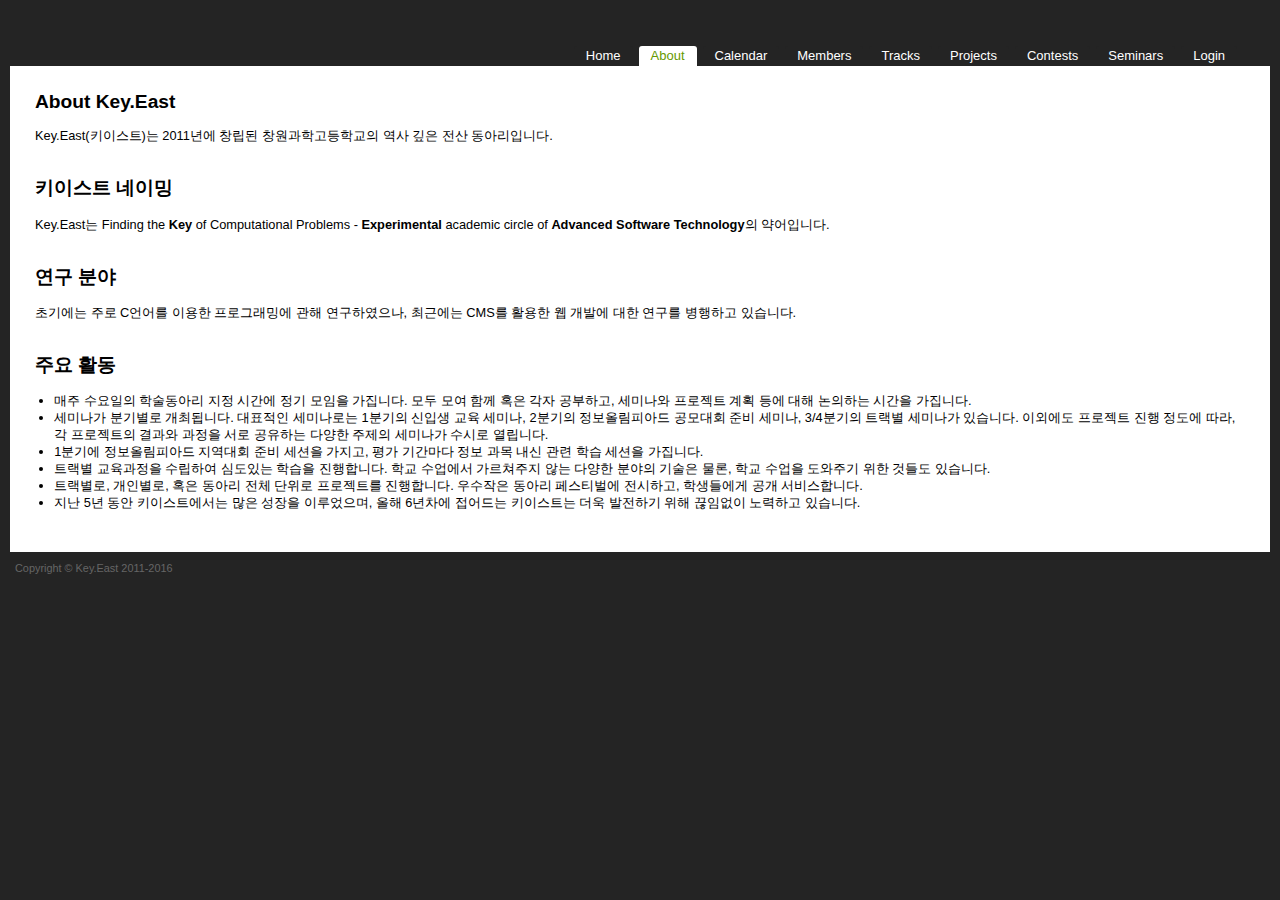
==== about/index.html @ 09e16763 "Initial Upload" ====
<!DOCTYPE html PUBLIC "-//W3C//DTD XHTML 1.0 Strict//EN" "http://www.w3.org/TR/xhtml1/DTD/xhtml1-strict.dtd">
<html xmlns="http://www.w3.org/1999/xhtml" lang="ko" xml:lang="utf-8">

<head>
	<title>About - 키이스트</title>
	<meta name="keywords" content="Korea, Changwon, CSHS, Key.East">
	<meta name="description" content="About - 키이스트">
	<meta name="google" content="nositelinkssearchbox" />
	<meta http-equiv="Content-Type" content="text/html; charset=UTF-8">

	<link rel="stylesheet" type="text/css" href="./../tags.css">
	<link rel="stylesheet" type="text/css" href="./../base.css">
</head>

<body id="about">
	<div id="header">
		<h1>Key.East</h1>
		<div id="header_link">
			<ul id="main_header_link">
				<li><a href="http://cshians.net/circles/academic/key.east/">Home</a></li>
				<li><a href="http://cshians.net/circles/academic/key.east/about" class="selected">About</a></li>
				<li><a href="http://cshians.net/circles/academic/key.east/calendar">Calendar</a></li>
				<li><a href="http://cshians.net/circles/academic/key.east/members">Members</a></li>
				<li><a href="http://cshians.net/circles/academic/key.east/tracks">Tracks</a></li>
				<li><a href="http://cshians.net/circles/academic/key.east/projects">Projects</a></li>
				<li><a href="http://cshians.net/circles/academic/key.east/contests">Contests</a></li>
				<li><a href="http://cshians.net/circles/academic/key.east/seminars">Seminars</a></li>
				<li id="header_Login"><a href="http://cshians.net/circles/academic/key.east/login/">Login</a></li>
			</ul>
			<div class="clear"></div>
		</div>
	</div>
	<div id="content">
		<h2>About Key.East</h2>
		<p>Key.East(키이스트)는 2011년에 창립된 창원과학고등학교의 역사 깊은 전산 동아리입니다.</p><br><br>
		<h2>키이스트 네이밍</h2>
		<p>Key.East는 Finding the <strong>Key</strong> of Computational Problems - <strong>Experimental</strong> academic circle of <strong>Advanced Software Technology</strong>의 약어입니다.</p><br><br>
		<h2>연구 분야</h2>
		<p>초기에는 주로 C언어를 이용한 프로그래밍에 관해 연구하였으나, 최근에는 CMS를 활용한 웹 개발에 대한 연구를 병행하고 있습니다.</p><br><br>
		<h2>주요 활동</h2>
		<ul>
			<li>매주 수요일의 학술동아리 지정 시간에 정기 모임을 가집니다. 모두 모여 함께 혹은 각자 공부하고, 세미나와 프로젝트 계획 등에 대해 논의하는 시간을 가집니다.</li>
			<li>세미나가 분기별로 개최됩니다. 대표적인 세미나로는 1분기의 신입생 교육 세미나, 2분기의 정보올림피아드 공모대회 준비 세미나, 3/4분기의 트랙별 세미나가 있습니다. 이외에도 프로젝트 진행 정도에 따라, 각 프로젝트의 결과와 과정을 서로 공유하는 다양한 주제의 세미나가 수시로 열립니다.</li>
			<li>1분기에 정보올림피아드 지역대회 준비 세션을 가지고, 평가 기간마다 정보 과목 내신 관련 학습 세션을 가집니다.</li>
			<li>트랙별 교육과정을 수립하여 심도있는 학습을 진행합니다. 학교 수업에서 가르쳐주지 않는 다양한 분야의 기술은 물론, 학교 수업을 도와주기 위한 것들도 있습니다.</li>
			<li>트랙별로, 개인별로, 혹은 동아리 전체 단위로 프로젝트를 진행합니다. 우수작은 동아리 페스티벌에 전시하고, 학생들에게 공개 서비스합니다.</li>
			<li>지난 5년 동안 키이스트에서는 많은 성장을 이루었으며, 올해 6년차에 접어드는 키이스트는 더욱 발전하기 위해 끊임없이 노력하고 있습니다.</li>
		</ul>
		<br>
		<!--
		<h2><a href="http://cshians.net/circles/academic/key.east/rules/" style="text-decoration:none;">회칙</a></h2>
		-->
	</div>
	<div id="footer">
    	<p id="copyright">Copyright © Key.East 2011-2016</p>
    	<div class="clear"></div>
    </div>
</body>
</html>
---- tags.css ----
/* Layout *********************************************************/

ul.suggest,
ul.suggest li {
  list-style:none;
  margin:0; padding:0;
}

/* Fonts **********************************************************/

ul.suggest {
  font-size:90%;
}

/* Colors *********************************************************/

ul.suggest {
  background:#F0F0F0; color:black;
  border-color:#AAA;
}

ul.suggest .selected {
  background:#888; color:white;
}

/* Misc ***********************************************************/

ul.suggest {
  border-style:solid; border-width:1px;
}

ul.suggest li {
  padding:2px;
}

div.tag_widget ul {
  list-style: none;
  margin: 0;
  padding: 0;
}

.tag_widget li {
  float:left;
  margin: 0;
  padding: 0;
  margin-left: 1em;
}

.tag_widget p {
  float:left;
  margin: 6;
}

.tag_widget input {
  width:5em;
}
---- base.css ----
@charset "utf-8";

* {
	margin: 0;
	padding: 0;
}

body {
	margin: 0;
	padding: 10px;
	background: #242424;
	color: white;
	min-width:1140px;
	font-size: 0.8em;
}

body, input, textarea, td, th {
	font-family: Verdana, 맑은 고딕, 돋움, UnDotum, sans-serif;
}

input, textarea, td, th {
	font-size: 1.0em;
}

h1 {
	margin: 0;
	font-size: 1em;
}

a {
	color: #06f;
}
a:visited {
	color: #69f;
}
a:hover {
	color: #fa0;
}

#header {
	position: relative;
	background: url(../images/bg_menu.png) repeat-x left top;
	height: 56px;
	position: relative;
}

#header h1 {
	background: url(../images/bg_logo.png) no-repeat left top;
	height: 52px;
	text-indent: -500em;
}

#header_link {
	position: absolute;
        height:20px;
	right: 30px;
	bottom: 0;
}

ul#main_header_link {
	list-style: none;
	margin: 0; padding: 0;
}

ul#main_header_link li {
	float: left;
        height:20px;
	margin: 0; padding: 0;
}

ul#main_header_link a {
	font-family: Verdana, Tahoma, Arial, sans-serif;
	font-size: 13px;
	text-decoration: none;
	display: block;
	-webkit-border-top-left-radius: 3px;
	-webkit-border-top-right-radius: 3px;
	-moz-border-radius-topleft: 3px;
	-moz-border-radius-topright: 3px;
	background: #242424;
	color: white;
	line-height: 20px;
	height: 20px;
	padding: 0 12px;
	margin: 0 3px;
}

ul#main_header_link a.selected {
	background: white;
	color: #690;
}

ul#main_header_link a:hover {
	background: #eee;
	color: #930;
}

/* Content Area */

#content {
	padding: 25px;
	background: white;
	color: black;
}

@media only and (max-device-width: 400px) {
	.register {
		width: 100%;
	}
}

@media all and (min-device-width: 400px) {
	.register {
		width: 400px;
	}
}

h2 {
	font-family: Lucida Sans, 맑은 고딕, 돋움, sans-serif;
	margin-bottom: 0.8em;
}

h3 { 
    font-family: Lucida Sans, 맑은 고딕, 돋움, sans-serif;
    margin: 0.6em -0.1em; 
}

h4 { margin: 0.5em -0.3em; }

hr {
	background: #ccc;
	width: 100%;
	height: 1px;
	border: 0 none;
	margin: 10px 0 10px 0;
}

table {
	border-collapse: collapse;
	margin: 0.5em;
}

th, td {
	border-bottom: 1px solid #ccc;
	padding: 0.2em 0.5em 0.2em 0.5em;
}

table#address-list {
	width: auto;
}

table.layout td, table.layout th {
	border: 0px none;
	padding: 0.5em;
}

table#address-list col.num { width: 4em; }
table#address-list col.id { width: 7em; }
table#address-list col.name { width: 6em; }
table#address-list col.track { width: 53em; }
table#address-list col.url { width: 14em; }
table#address-list tbody tr:hover { background-color: #f2f2f2; }
table#address-list td.num { text-align: center; }
table#address-list td.id { text-align: center; }
table#address-list td.name { text-align: center; }

img {
	margin: 0.6em;
	border: none;
}

ul {
	padding-left: 1.5em;
}

/* Additional Elements */
.pagination {
	text-align: center;
	padding: 2em;
	font-size: 1.5em;
}

.pagination a {
	color: gray;
	text-decoration: none;
	padding: 3px 5px;
	font-size: 0.86em;
}

.pagination a:hover {
	color: white;
	background: #333;
}

.pagination a.selected {
	color: red;
}

.breadcrumb {
	margin: 10px 0;
	font-size: 9pt;
}

.breadcrumb a {
	color: gray;
	text-decoration: none;
}

.breadcrumb a:hover {
	font-weight: bold;
}

#footer {
	padding: 0;
	font-size: 0.85em;
	color: #666;
	position: relative;
	height: 30px;
}

#footer p {
	margin: 0;
}
#footer a {
	color: #999;
	text-decoration: none;
}
#footer a:hover {
	color: #ccc;
	text-decoration: underline;
}

#copyright {
	position: absolute;
	top: 10px;
	left: 5px;
}

/* Main CSS */
#contact {
	margin-left: 1.0em;
}

/* Seminar CSS */
#seminarList {
	max-width: 990px;
}

#seminarList li {
	/*float: left;*/
	/*width: 49%;*/
	margin: 4px;
	padding: 0 8px 0 0;
}
#seminarList .titleLink {
	font-weight: bold;
	font-size: 120%;
}
#seminarList .author {
	font-weight: bold;
}
#seminarList .date {
	font-weight: normal;
	font-size: 80%;
}
#seminarDetails {
	margin-left: 15px;
}
#seminarDetails h3 a {
	text-decoration: none;
	font-size: 0.6em;
	vertical-align: top;
}
.attachmentList li {
	float: none !important;
	width: 100%;
}

.clear
{
	clear:both;
}

/* Photo CSS */
ul#photo-sets {
	list-style: none;
}

ul#photo-sets li {
	width: 300px;
	height: 300px;
	padding: none;
	margin: 10px;
	float: left;
	text-align: center;
}

ul#photo-sets li.folder a {
	display: block;
	background: #f2f2f2;
	border: 1px solid #ddd;
	width: 300px;
	height: 290px;
	font-size: 12pt;
	text-decoration: none;
	color: #333;
	font-weight: bold;
	vertical-align: middle;
	padding-top: 10px;
}
ul#photo-sets li.folder a:hover {
	background: #e8e8e8;
}

ul#photo-sets li img {
	margin: 0 auto;
}
.button{
    display: inline-block;
    margin-bottom: 0;
    font-weight: 400;
    text-align: center;
    vertical-align: middle;
    cursor: pointer;
    border: 1px solid transparent;
    white-space: nowrap;
    padding: 6px 12px;
    font-size: 14px;
    line-height: 1.42857143;
    border-radius: 4px;
    -webkit-user-select: none;
    -moz-user-select: none;
    -ms-user-select: none;
    user-select: none;
    color: #333;
    background-color: #fff;
    border-color: #ccc;
}
.button-primary{
    color: #fff;
    background-color: #428bca;
    border-color: #357ebd;
}
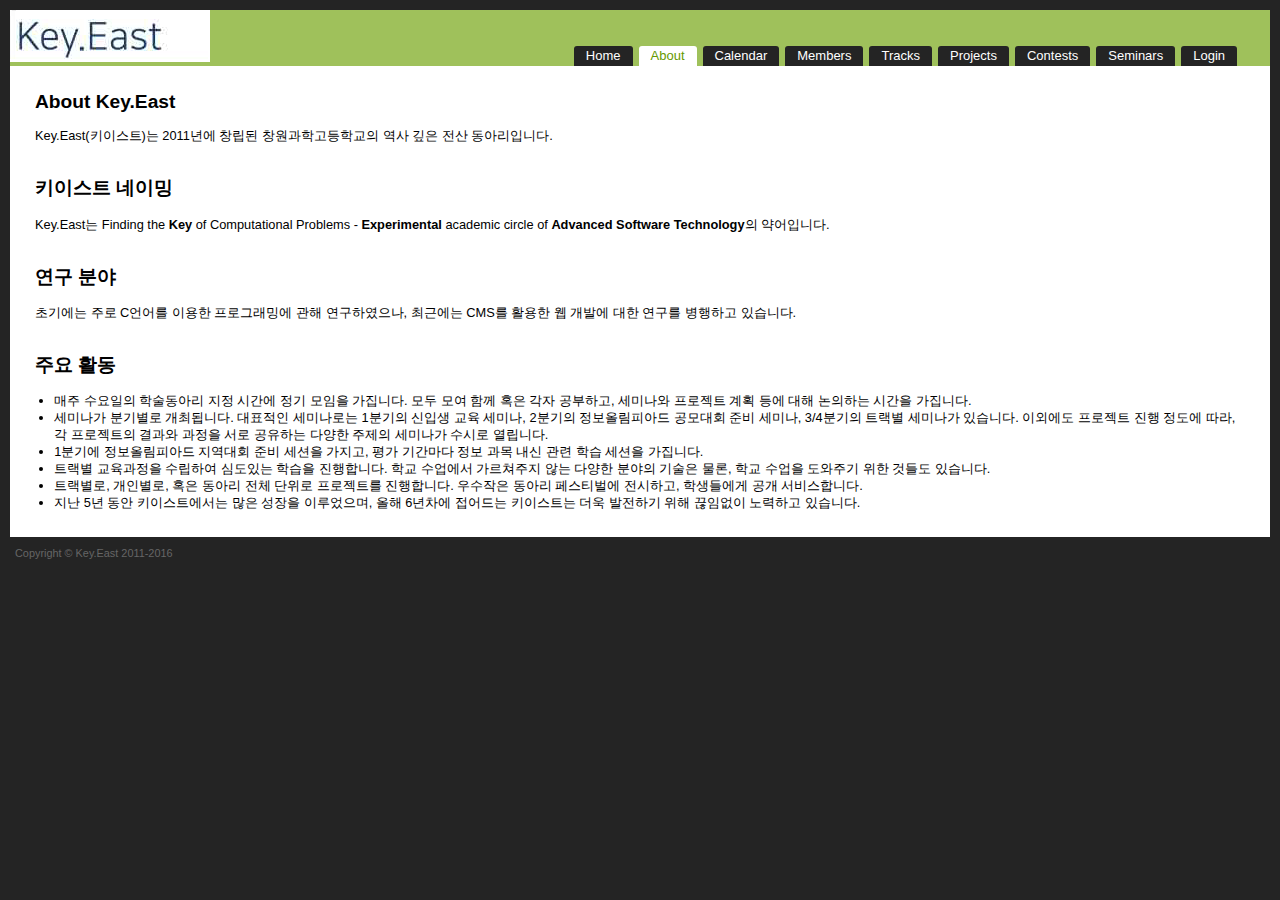
==== commit 39d3af48: "Batch update html code format" ====
--- a/about/index.html
+++ b/about/index.html
@@ -1,59 +1,52 @@
-<!DOCTYPE html PUBLIC "-//W3C//DTD XHTML 1.0 Strict//EN" "http://www.w3.org/TR/xhtml1/DTD/xhtml1-strict.dtd">
-<html xmlns="http://www.w3.org/1999/xhtml" lang="ko" xml:lang="utf-8">
+<!DOCTYPE html>
+<html>
+<head>
+    <title>About - 키이스트</title>
+    <meta name="keywords" content="Korea, Changwon, CSHS, Key.East">
+    <meta name="description" content="About - 키이스트">
+    <meta http-equiv="Content-Type" content="text/html; charset=UTF-8">
 
-<head>
-	<title>About - 키이스트</title>
-	<meta name="keywords" content="Korea, Changwon, CSHS, Key.East">
-	<meta name="description" content="About - 키이스트">
-	<meta name="google" content="nositelinkssearchbox" />
-	<meta http-equiv="Content-Type" content="text/html; charset=UTF-8">
-
-	<link rel="stylesheet" type="text/css" href="./../tags.css">
-	<link rel="stylesheet" type="text/css" href="./../base.css">
+    <link rel="stylesheet" type="text/css" href="../files/css/tags.css">
+    <link rel="stylesheet" type="text/css" href="../files/css/base.css">
 </head>
-
 <body id="about">
-	<div id="header">
-		<h1>Key.East</h1>
-		<div id="header_link">
-			<ul id="main_header_link">
-				<li><a href="http://cshians.net/circles/academic/key.east/">Home</a></li>
-				<li><a href="http://cshians.net/circles/academic/key.east/about" class="selected">About</a></li>
-				<li><a href="http://cshians.net/circles/academic/key.east/calendar">Calendar</a></li>
-				<li><a href="http://cshians.net/circles/academic/key.east/members">Members</a></li>
-				<li><a href="http://cshians.net/circles/academic/key.east/tracks">Tracks</a></li>
-				<li><a href="http://cshians.net/circles/academic/key.east/projects">Projects</a></li>
-				<li><a href="http://cshians.net/circles/academic/key.east/contests">Contests</a></li>
-				<li><a href="http://cshians.net/circles/academic/key.east/seminars">Seminars</a></li>
-				<li id="header_Login"><a href="http://cshians.net/circles/academic/key.east/login/">Login</a></li>
-			</ul>
-			<div class="clear"></div>
-		</div>
-	</div>
-	<div id="content">
-		<h2>About Key.East</h2>
-		<p>Key.East(키이스트)는 2011년에 창립된 창원과학고등학교의 역사 깊은 전산 동아리입니다.</p><br><br>
-		<h2>키이스트 네이밍</h2>
-		<p>Key.East는 Finding the <strong>Key</strong> of Computational Problems - <strong>Experimental</strong> academic circle of <strong>Advanced Software Technology</strong>의 약어입니다.</p><br><br>
-		<h2>연구 분야</h2>
-		<p>초기에는 주로 C언어를 이용한 프로그래밍에 관해 연구하였으나, 최근에는 CMS를 활용한 웹 개발에 대한 연구를 병행하고 있습니다.</p><br><br>
-		<h2>주요 활동</h2>
-		<ul>
-			<li>매주 수요일의 학술동아리 지정 시간에 정기 모임을 가집니다. 모두 모여 함께 혹은 각자 공부하고, 세미나와 프로젝트 계획 등에 대해 논의하는 시간을 가집니다.</li>
-			<li>세미나가 분기별로 개최됩니다. 대표적인 세미나로는 1분기의 신입생 교육 세미나, 2분기의 정보올림피아드 공모대회 준비 세미나, 3/4분기의 트랙별 세미나가 있습니다. 이외에도 프로젝트 진행 정도에 따라, 각 프로젝트의 결과와 과정을 서로 공유하는 다양한 주제의 세미나가 수시로 열립니다.</li>
-			<li>1분기에 정보올림피아드 지역대회 준비 세션을 가지고, 평가 기간마다 정보 과목 내신 관련 학습 세션을 가집니다.</li>
-			<li>트랙별 교육과정을 수립하여 심도있는 학습을 진행합니다. 학교 수업에서 가르쳐주지 않는 다양한 분야의 기술은 물론, 학교 수업을 도와주기 위한 것들도 있습니다.</li>
-			<li>트랙별로, 개인별로, 혹은 동아리 전체 단위로 프로젝트를 진행합니다. 우수작은 동아리 페스티벌에 전시하고, 학생들에게 공개 서비스합니다.</li>
-			<li>지난 5년 동안 키이스트에서는 많은 성장을 이루었으며, 올해 6년차에 접어드는 키이스트는 더욱 발전하기 위해 끊임없이 노력하고 있습니다.</li>
-		</ul>
-		<br>
-		<!--
-		<h2><a href="http://cshians.net/circles/academic/key.east/rules/" style="text-decoration:none;">회칙</a></h2>
-		-->
-	</div>
-	<div id="footer">
-    	<p id="copyright">Copyright © Key.East 2011-2016</p>
-    	<div class="clear"></div>
+    <div id="header">
+        <h1>Key.East</h1>
+        <div id="header_link">
+            <ul id="main_header_link">
+                <li><a href="../">Home</a></li>
+                <li><a href="./" class="selected">About</a></li>
+                <li><a href="../calendar">Calendar</a></li>
+                <li><a href="../members">Members</a></li>
+                <li><a href="../tracks">Tracks</a></li>
+                <li><a href="../projects">Projects</a></li>
+                <li><a href="../contests">Contests</a></li>
+                <li><a href="../seminars">Seminars</a></li>
+                <li id="header_Login"><a href="../login/">Login</a></li>
+            </ul>
+            <div class="clear"></div>
+        </div>
+    </div>
+    <div id="content">
+        <h2>About Key.East</h2>
+            <p>Key.East(키이스트)는 2011년에 창립된 창원과학고등학교의 역사 깊은 전산 동아리입니다.</p><br><br>
+        <h2>키이스트 네이밍</h2>
+            <p>Key.East는 Finding the <strong>Key</strong> of Computational Problems - <strong>Experimental</strong> academic circle of <strong>Advanced Software Technology</strong>의 약어입니다.</p><br><br>
+        <h2>연구 분야</h2>
+            <p>초기에는 주로 C언어를 이용한 프로그래밍에 관해 연구하였으나, 최근에는 CMS를 활용한 웹 개발에 대한 연구를 병행하고 있습니다.</p><br><br>
+        <h2>주요 활동</h2>
+            <ul>
+                <li>매주 수요일의 학술동아리 지정 시간에 정기 모임을 가집니다. 모두 모여 함께 혹은 각자 공부하고, 세미나와 프로젝트 계획 등에 대해 논의하는 시간을 가집니다.</li>
+                <li>세미나가 분기별로 개최됩니다. 대표적인 세미나로는 1분기의 신입생 교육 세미나, 2분기의 정보올림피아드 공모대회 준비 세미나, 3/4분기의 트랙별 세미나가 있습니다. 이외에도 프로젝트 진행 정도에 따라, 각 프로젝트의 결과와 과정을 서로 공유하는 다양한 주제의 세미나가 수시로 열립니다.</li>
+                <li>1분기에 정보올림피아드 지역대회 준비 세션을 가지고, 평가 기간마다 정보 과목 내신 관련 학습 세션을 가집니다.</li>
+                <li>트랙별 교육과정을 수립하여 심도있는 학습을 진행합니다. 학교 수업에서 가르쳐주지 않는 다양한 분야의 기술은 물론, 학교 수업을 도와주기 위한 것들도 있습니다.</li>
+                <li>트랙별로, 개인별로, 혹은 동아리 전체 단위로 프로젝트를 진행합니다. 우수작은 동아리 페스티벌에 전시하고, 학생들에게 공개 서비스합니다.</li>
+                <li>지난 5년 동안 키이스트에서는 많은 성장을 이루었으며, 올해 6년차에 접어드는 키이스트는 더욱 발전하기 위해 끊임없이 노력하고 있습니다.</li>
+            </ul>
+    </div>
+    <div id="footer">
+        <p id="copyright">Copyright © Key.East 2011-2016</p>
+        <div class="clear"></div>
     </div>
 </body>
-</html>+</html>
--- a/files/css/tags.css
+++ b/files/css/tags.css
@@ -0,0 +1,54 @@
+/* Layout */
+
+ul.suggest,
+ul.suggest li {
+  list-style: none;
+  margin: 0;
+  padding: 0;
+}
+
+/* Fonts */
+
+ul.suggest {
+  font-size: 90%;
+}
+
+/* Colors */
+
+ul.suggest {
+  background: #F0F0F0;
+  color: black;
+  border-color: #AAA;
+}
+ul.suggest .selected {
+  background: #888;
+  color: white;
+}
+
+/* Misc */
+
+ul.suggest {
+  border-style: solid;
+  border-width: 1px;
+}
+ul.suggest li {
+  padding: 2px;
+}
+div.tag_widget ul {
+  list-style: none;
+  margin: 0;
+  padding: 0;
+}
+.tag_widget li {
+  float: left;
+  margin: 0;
+  padding: 0;
+  margin-left: 1em;
+}
+.tag_widget p {
+  float: left;
+  margin: 6;
+}
+.tag_widget input {
+  width: 5em;
+}
--- a/files/css/base.css
+++ b/files/css/base.css
@@ -0,0 +1,313 @@
+@charset "utf-8";
+
+* {
+    margin: 0;
+    padding: 0;
+}
+
+body {
+    margin: 0;
+    padding: 10px;
+    background: #242424;
+    color: white;
+    min-width: 1140px;
+    font-size: 0.8em;
+}
+body, input, textarea, td, th {
+    font-family: Verdana, 맑은 고딕, 돋움, UnDotum, sans-serif;
+}
+input, textarea, td, th {
+    font-size: 1.0em;
+}
+
+h1 {
+    margin: 0;
+    font-size: 1em;
+}
+
+a { color: #06f; }
+a:visited { color: #69f; }
+a:hover { color: #fa0; }
+
+#header {
+    position: relative;
+    background: url(../images/bg_menu.png) repeat-x left top;
+    height: 56px;
+    position: relative;
+}
+#header h1 {
+    background: url(../images/bg_logo.png) no-repeat left top;
+    height: 52px;
+    text-indent: -500em;
+}
+#header_link {
+    position: absolute;
+        height:20px;
+    right: 30px;
+    bottom: 0;
+}
+
+ul#main_header_link {
+    list-style: none;
+    margin: 0; padding: 0;
+}
+ul#main_header_link li {
+    float: left;
+        height:20px;
+    margin: 0; padding: 0;
+}
+ul#main_header_link a {
+    font-family: Verdana, Tahoma, Arial, sans-serif;
+    font-size: 13px;
+    text-decoration: none;
+    display: block;
+    border-top-left-radius: 3px;
+    border-top-right-radius: 3px;
+    -webkit-border-top-left-radius: 3px;
+    -webkit-border-top-right-radius: 3px;
+    -moz-border-radius-topleft: 3px;
+    -moz-border-radius-topright: 3px;
+    background: #242424;
+    color: white;
+    line-height: 20px;
+    height: 20px;
+    padding: 0 12px;
+    margin: 0 3px;
+}
+ul#main_header_link a.selected {
+    background: white;
+    color: #690;
+}
+ul#main_header_link a:hover {
+    background: #eee;
+    color: #930;
+}
+
+/* Content Area */
+
+#content {
+    padding: 25px;
+    background: white;
+    color: black;
+}
+
+@media only screen and (max-device-width: 400px) {
+    .register {
+        width: 100%;
+    }
+}
+
+@media all and (min-device-width: 400px) {
+    .register {
+        width: 400px;
+    }
+}
+
+h2 {
+    font-family: Lucida Sans, 맑은 고딕, 돋움, sans-serif;
+    margin-bottom: 0.8em;
+}
+h3 { 
+    font-family: Lucida Sans, 맑은 고딕, 돋움, sans-serif;
+    margin: 0.6em -0.1em; 
+}
+h4 {
+    margin: 0.5em -0.3em;
+}
+
+hr {
+    background: #ccc;
+    width: 100%;
+    height: 1px;
+    border: 0 none;
+    margin: 10px 0 10px 0;
+}
+
+table {
+    border-collapse: collapse;
+    margin: 0.5em;
+}
+th, td {
+    border-bottom: 1px solid #ccc;
+    padding: 0.2em 0.5em 0.2em 0.5em;
+}
+table.layout td, table.layout th {
+    border: 0px none;
+    padding: 0.5em;
+}
+table#address-list { width: auto; }
+table#address-list col.num { width: 4em; }
+table#address-list col.id { width: 7em; }
+table#address-list col.name { width: 6em; }
+table#address-list col.track { width: 53em; }
+table#address-list col.url { width: 14em; }
+table#address-list tbody tr:hover { background-color: #f2f2f2; }
+table#address-list td.num { text-align: center; }
+table#address-list td.id { text-align: center; }
+table#address-list td.name { text-align: center; }
+
+img {
+    margin: 0.6em;
+    border: none;
+}
+
+ul {
+    padding-left: 1.5em;
+}
+
+/* Additional Elements */
+
+.pagination {
+    text-align: center;
+    padding: 2em;
+    font-size: 1.5em;
+}
+.pagination a {
+    color: gray;
+    text-decoration: none;
+    padding: 3px 5px;
+    font-size: 0.86em;
+}
+.pagination a:hover {
+    color: white;
+    background: #333;
+}
+.pagination a.selected {
+    color: red;
+}
+
+.breadcrumb {
+    margin: 10px 0;
+    font-size: 9pt;
+}
+.breadcrumb a {
+    color: gray;
+    text-decoration: none;
+}
+.breadcrumb a:hover {
+    font-weight: bold;
+}
+
+#footer {
+    padding: 0;
+    font-size: 0.85em;
+    color: #666;
+    position: relative;
+    height: 30px;
+}
+#footer p {
+    margin: 0;
+}
+#footer a {
+    color: #999;
+    text-decoration: none;
+}
+#footer a:hover {
+    color: #ccc;
+    text-decoration: underline;
+}
+
+#copyright {
+    position: absolute;
+    top: 10px;
+    left: 5px;
+}
+
+/* Main CSS */
+
+#contact { margin-left: 1.0em; }
+
+/* Seminar CSS */
+
+#seminarList {
+    max-width: 990px;
+}
+#seminarList li {
+    margin: 4px;
+    padding: 0 8px 0 0;
+}
+#seminarList .titleLink {
+    font-weight: bold;
+    font-size: 120%;
+}
+#seminarList .author {
+    font-weight: bold;
+}
+#seminarList .date {
+    font-weight: normal;
+    font-size: 80%;
+}
+#seminarDetails {
+    margin-left: 15px;
+}
+#seminarDetails h3 a {
+    text-decoration: none;
+    font-size: 0.6em;
+    vertical-align: top;
+}
+
+.attachmentList li {
+    float: none !important;
+    width: 100%;
+}
+
+.clear { clear: both; }
+
+/* Photo CSS */
+
+ul#photo-sets {
+    list-style: none;
+}
+ul#photo-sets li {
+    width: 300px;
+    height: 300px;
+    padding: none;
+    margin: 10px;
+    float: left;
+    text-align: center;
+}
+ul#photo-sets li.folder a {
+    display: block;
+    background: #f2f2f2;
+    border: 1px solid #ddd;
+    width: 300px;
+    height: 290px;
+    font-size: 12pt;
+    text-decoration: none;
+    color: #333;
+    font-weight: bold;
+    padding-top: 10px;
+}
+ul#photo-sets li.folder a:hover {
+    background: #e8e8e8;
+}
+ul#photo-sets li img {
+    margin: 0 auto;
+}
+
+.button {
+    display: inline-block;
+    margin-bottom: 0;
+    font-weight: 400;
+    text-align: center;
+    vertical-align: middle;
+    cursor: pointer;
+    border: 1px solid transparent;
+    white-space: nowrap;
+    padding: 6px 12px;
+    font-size: 14px;
+    line-height: 1.42857143;
+    border-radius: 4px;
+    -webkit-user-select: none;
+    -moz-user-select: none;
+    -ms-user-select: none;
+    user-select: none;
+    color: #333;
+    background-color: #fff;
+    border-color: #ccc;
+}
+.button-primary {
+    color: #fff;
+    background-color: #428bca;
+    border-color: #357ebd;
+}
